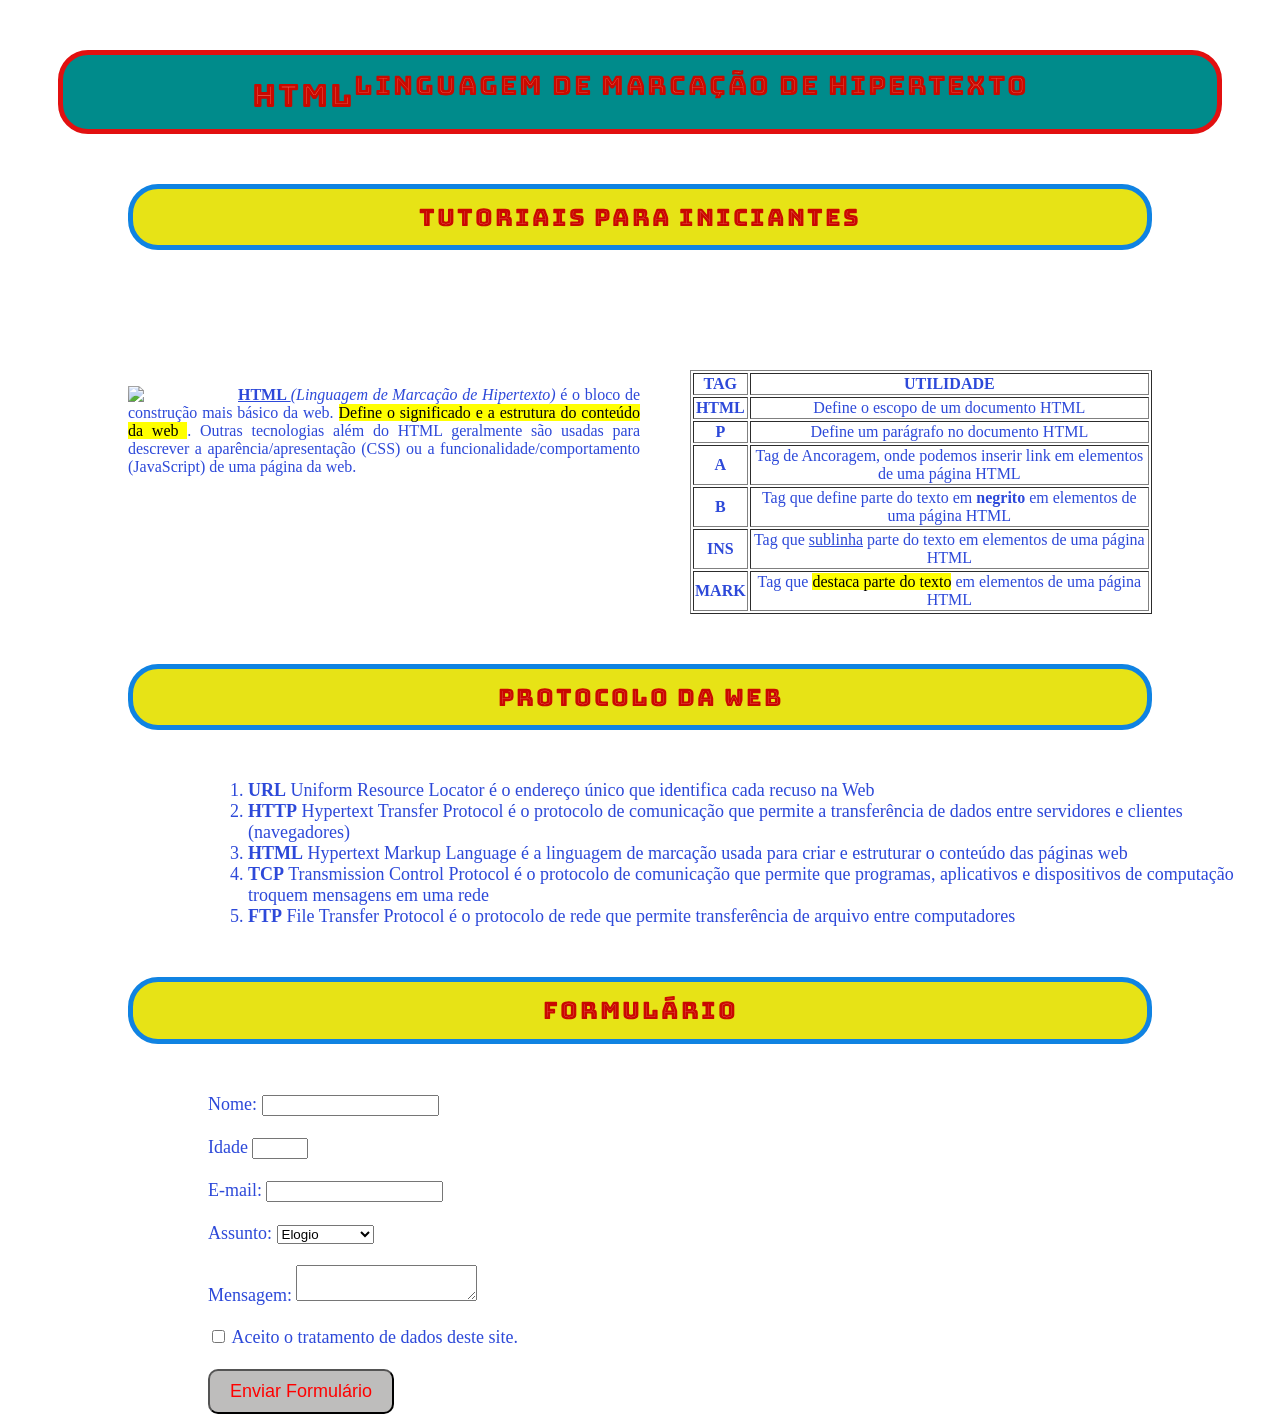
==== exercicio1.html @ a44e45f7 "Initial commit" ====
<!DOCTYPE html>
<html>
  <head>
    <title>Protocolo da Web</title>
    <link rel="stylesheet" href="estilo.css" />
  </head>
  <body>
    <!-- Topo do Site-->
    <header>
      <h1>HTML<sup>Linguagem de Marcação de Hipertexto </sup></h1>
      <h2>Tutoriais para iniciantes</h2>
    </header>
    <!-- Fim do topo -->

    <!--Section - Seção do site -->
    <section class="paragrafo">
      <!--Seção do parágrafo -->
      <p>
        <img class="logo"
          src="https://encrypted-tbn0.gstatic.com/images?q=tbn:ANd9GcQEc9A_S6BPxCDRp5WjMFEfXrpCu1ya2OO-Lw&s"
          width="100px"
          align="left" 
        />

        <strong><ins> HTML </ins></strong
        ><i>(Linguagem de Marcação de Hipertexto) </i> é o bloco de construção
        mais básico da web.
        <mark> Define o significado e a estrutura do conteúdo da web </mark>.
        Outras tecnologias além do HTML geralmente são usadas para descrever a
        aparência/apresentação (CSS) ou a funcionalidade/comportamento
        (JavaScript) de uma página da web.
      </p>
    </section>

    <section class="tabela">
      <!-- Seção de tabela -->
      <table border="1">
        <thead>
          <tr>
            <th><b>TAG</b></th>
            <th><b>UTILIDADE</b></th>
          </tr>
        </thead>
        <tbody>
          <tr>
            <td><b> HTML </b></td>
            <td>Define o escopo de um documento HTML</td>
          </tr>
          <tr>
            <td><b> P </b></td>
            <td>Define um parágrafo no documento HTML</td>
          </tr>
          <tr>
            <td><b> A </b></td>
            <td>
              Tag de Ancoragem, onde podemos inserir link em elementos de uma
              página HTML
            </td>
          </tr>
          <tr>
            <td><b> B </b></td>
            <td>
              Tag que define parte do texto em <b>negrito</b> em elementos de
              uma página HTML
            </td>
          </tr>
          <tr>
            <td><b> INS </b></td>
            <td>
              Tag que <ins>sublinha</ins> parte do texto em elementos de uma
              página HTML
            </td>
          </tr>
          <tr>
            <td><b> MARK </b></td>
            <td>
              Tag que <mark>destaca parte do texto</mark> em elementos de uma
              página HTML
            </td>
          </tr>
        </tbody>
      </table>
    </section>

    <section>
      <!-- Seção da lista -->
      <h2>Protocolo da Web</h2>
      <ol class="lista">
        <li>
          <b>URL</b> Uniform Resource Locator é o endereço único que identifica
          cada recuso na Web
        </li>
        <li>
          <b>HTTP</b> Hypertext Transfer Protocol é o protocolo de comunicação
          que permite a transferência de dados entre servidores e clientes
          (navegadores)
        </li>
        <li>
          <b>HTML</b> Hypertext Markup Language é a linguagem de marcação usada
          para criar e estruturar o conteúdo das páginas web
        </li>
        <li>
          <b>TCP</b> Transmission Control Protocol é o protocolo de comunicação
          que permite que programas, aplicativos e dispositivos de computação
          troquem mensagens em uma rede
        </li>
        <li>
          <b>FTP</b> File Transfer Protocol é o protocolo de rede que permite
          transferência de arquivo entre computadores
        </li>
      </ol>
    </section>

    <section>
      <!--Seção do formulário-->
      <h2>Formulário</h2>
      <form class="formulario" method="get" action="Obrigado.html">
        <label> Nome:</label>
        <input type="text" name="nome" required /><br />
        <br />
        <labe> Idade </labe>
        <input type="number" name="idade" min="16" max="100" required /><br />
        <br />
        <label>E-mail:</label>
        <input type="email" name="email" required /><br />
        <br />
        <label> Assunto:</label>
        <!--<input type="text" name="assunto"> -->
        <select name="assunto">
          <option value="Reclamação">Reclamação</option>
          <option value="Elogio" selected>Elogio</option>
          <option value="Sugestão">Sugestão</option></select
        ><br />
        <br />
        <label> Mensagem: </label>
        <textarea name="mensagem"></textarea><br />
        <br />
        <input type="checkbox" name="termo" required />
        <label> Aceito o tratamento de dados deste site.</label><br />
        <br />
        <input type="submit" value="Enviar Formulário" />
      </form>
    </section>
  </body>
</html>
---- estilo.css ----
@import url('https://fonts.googleapis.com/css2?family=Bungee+Tint&family=Lobster&display=swap');


      body{background-image:url(https://images.pexels.com/photos/911738/pexels-photo-911738.jpeg?auto=compress&cs=tinysrgb&w=1260&h=750&dpr=2);
            
          
      }
      h1{
        border: 5px solid rgb(226, 16, 16);
        height: 6%;
        border-radius: 30px; 
        background-color: rgb(0, 139, 139);
        text-align:center;
        margin: 50px;
        letter-spacing: 2px;              
        font-family:"Bungee Tint", sans-serif ;
        padding: 1%;
      }

      h2,h3{
        border: 5px solid rgb(16, 131, 226);
        height: 6%;
        border-radius: 30px; 
        background-color: rgb(231, 227, 22);
        text-align:center;
        margin: 50px 120px 50px 120px;
        letter-spacing: 2px;              
        font-family:"Bungee Tint", sans-serif ;
        padding: 1%;


      }

      p{
        width: 50%;
        height: 50%;
        float: left;
        margin-right: 50px;
        
      }

      section{
        color: rgb(45, 73, 217);

      }
        a.botao{
          background: rgb(127, 255, 0);
          color:white;
          border: 4px solid rgb(0, 0, 255);
          padding: 10px;
          text-decoration: none;
          border-radius: 20px;
        }

        a.botao:hover{
          background: rgb(6, 234, 234);
          color:white;
          border: 4px double rgb(241, 35, 16);
          padding: 13px;
          font-family: "Lobster", sans-serif;
          font-weight: bolder;
          font-size: 20px;
          cursor: -webkit-zoom-in;
          
        }
        
        .paragrafo{
          text-align: justify;
          color: rgb(45, 73, 217);
          margin: 120px;

        }
        .logo{

          margin: 0px 10px 0px 0px;
          align-content: center;
        }

        .tabela{
          text-align: center;
          margin: 20px 120px 20px 120px;
          

        }

        .lista, .formulario {
          margin-left: 200px;
          font-size: 18px;

        }

        .obrigado{
          margin-top: 20%;
          margin-bottom: 10%;
        }

        input[type="submit"]{ 
          padding: 10px 20px;
          font-size: 18px;
          color: rgb(255, 0, 0);
          background: rgb(190, 189, 188);
          border-radius: 10px;
        }

        input[type="submit"]:hover{
          color: rgb(123, 123, 224);
          background: rgb(233, 233, 25);
          border-radius: 10px;
          font-family:"Lobster", sans-serif;
          transform: matrix(1,-0.5,0,1,0,0);
        }
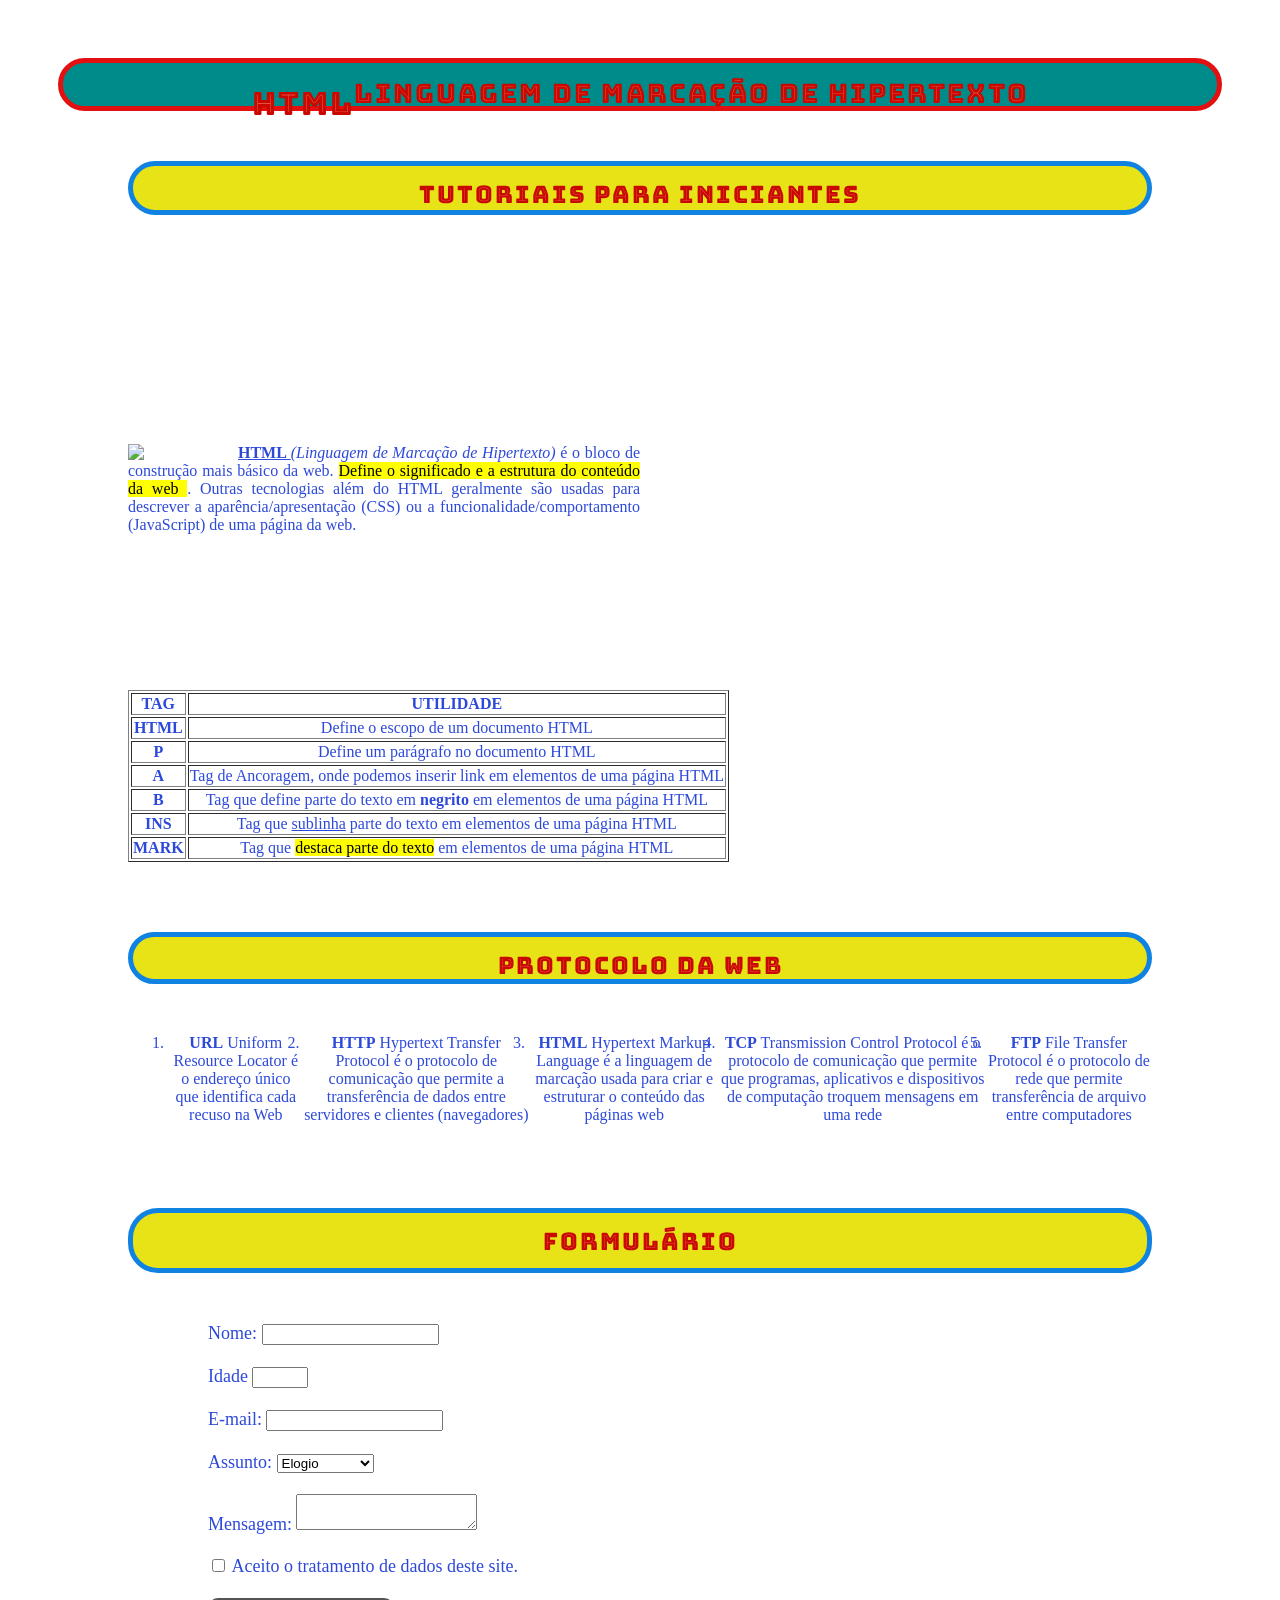
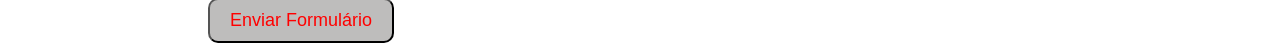
==== commit 57b5f85e: "alteração 100525" ====
--- a/exercicio1.html
+++ b/exercicio1.html
@@ -5,141 +5,144 @@
     <link rel="stylesheet" href="estilo.css" />
   </head>
   <body>
-    <!-- Topo do Site-->
-    <header>
-      <h1>HTML<sup>Linguagem de Marcação de Hipertexto </sup></h1>
-      <h2>Tutoriais para iniciantes</h2>
-    </header>
-    <!-- Fim do topo -->
+    <div class="container">
+      <!-- Topo do Site-->
+      <header>
+        <h1>HTML<sup>Linguagem de Marcação de Hipertexto </sup></h1>
+        <h2>Tutoriais para iniciantes</h2>
+      </header>
+      <!-- Fim do topo -->
 
-    <!--Section - Seção do site -->
-    <section class="paragrafo">
-      <!--Seção do parágrafo -->
-      <p>
-        <img class="logo"
-          src="https://encrypted-tbn0.gstatic.com/images?q=tbn:ANd9GcQEc9A_S6BPxCDRp5WjMFEfXrpCu1ya2OO-Lw&s"
-          width="100px"
-          align="left" 
-        />
+      <!--Section - Seção do site -->
+      <section class="paragrafo">
+        <!--Seção do parágrafo -->
+        <p>
+          <img
+            class="logo"
+            src="https://encrypted-tbn0.gstatic.com/images?q=tbn:ANd9GcQEc9A_S6BPxCDRp5WjMFEfXrpCu1ya2OO-Lw&s"
+            width="100px"
+            align="left"
+          />
 
-        <strong><ins> HTML </ins></strong
-        ><i>(Linguagem de Marcação de Hipertexto) </i> é o bloco de construção
-        mais básico da web.
-        <mark> Define o significado e a estrutura do conteúdo da web </mark>.
-        Outras tecnologias além do HTML geralmente são usadas para descrever a
-        aparência/apresentação (CSS) ou a funcionalidade/comportamento
-        (JavaScript) de uma página da web.
-      </p>
-    </section>
+          <strong><ins> HTML </ins></strong
+          ><i>(Linguagem de Marcação de Hipertexto) </i> é o bloco de construção
+          mais básico da web.
+          <mark> Define o significado e a estrutura do conteúdo da web </mark>.
+          Outras tecnologias além do HTML geralmente são usadas para descrever a
+          aparência/apresentação (CSS) ou a funcionalidade/comportamento
+          (JavaScript) de uma página da web.
+        </p>
+      </section>
 
-    <section class="tabela">
-      <!-- Seção de tabela -->
-      <table border="1">
-        <thead>
-          <tr>
-            <th><b>TAG</b></th>
-            <th><b>UTILIDADE</b></th>
-          </tr>
-        </thead>
-        <tbody>
-          <tr>
-            <td><b> HTML </b></td>
-            <td>Define o escopo de um documento HTML</td>
-          </tr>
-          <tr>
-            <td><b> P </b></td>
-            <td>Define um parágrafo no documento HTML</td>
-          </tr>
-          <tr>
-            <td><b> A </b></td>
-            <td>
-              Tag de Ancoragem, onde podemos inserir link em elementos de uma
-              página HTML
-            </td>
-          </tr>
-          <tr>
-            <td><b> B </b></td>
-            <td>
-              Tag que define parte do texto em <b>negrito</b> em elementos de
-              uma página HTML
-            </td>
-          </tr>
-          <tr>
-            <td><b> INS </b></td>
-            <td>
-              Tag que <ins>sublinha</ins> parte do texto em elementos de uma
-              página HTML
-            </td>
-          </tr>
-          <tr>
-            <td><b> MARK </b></td>
-            <td>
-              Tag que <mark>destaca parte do texto</mark> em elementos de uma
-              página HTML
-            </td>
-          </tr>
-        </tbody>
-      </table>
-    </section>
+      <section class="tabela">
+        <!-- Seção de tabela -->
+        <table border="1">
+          <thead>
+            <tr>
+              <th><b>TAG</b></th>
+              <th><b>UTILIDADE</b></th>
+            </tr>
+          </thead>
+          <tbody>
+            <tr>
+              <td><b> HTML </b></td>
+              <td>Define o escopo de um documento HTML</td>
+            </tr>
+            <tr>
+              <td><b> P </b></td>
+              <td>Define um parágrafo no documento HTML</td>
+            </tr>
+            <tr>
+              <td><b> A </b></td>
+              <td>
+                Tag de Ancoragem, onde podemos inserir link em elementos de uma
+                página HTML
+              </td>
+            </tr>
+            <tr>
+              <td><b> B </b></td>
+              <td>
+                Tag que define parte do texto em <b>negrito</b> em elementos de
+                uma página HTML
+              </td>
+            </tr>
+            <tr>
+              <td><b> INS </b></td>
+              <td>
+                Tag que <ins>sublinha</ins> parte do texto em elementos de uma
+                página HTML
+              </td>
+            </tr>
+            <tr>
+              <td><b> MARK </b></td>
+              <td>
+                Tag que <mark>destaca parte do texto</mark> em elementos de uma
+                página HTML
+              </td>
+            </tr>
+          </tbody>
+        </table>
+      </section>
 
-    <section>
-      <!-- Seção da lista -->
-      <h2>Protocolo da Web</h2>
-      <ol class="lista">
-        <li>
-          <b>URL</b> Uniform Resource Locator é o endereço único que identifica
-          cada recuso na Web
-        </li>
-        <li>
-          <b>HTTP</b> Hypertext Transfer Protocol é o protocolo de comunicação
-          que permite a transferência de dados entre servidores e clientes
-          (navegadores)
-        </li>
-        <li>
-          <b>HTML</b> Hypertext Markup Language é a linguagem de marcação usada
-          para criar e estruturar o conteúdo das páginas web
-        </li>
-        <li>
-          <b>TCP</b> Transmission Control Protocol é o protocolo de comunicação
-          que permite que programas, aplicativos e dispositivos de computação
-          troquem mensagens em uma rede
-        </li>
-        <li>
-          <b>FTP</b> File Transfer Protocol é o protocolo de rede que permite
-          transferência de arquivo entre computadores
-        </li>
-      </ol>
-    </section>
+      <section>
+        <!-- Seção da lista -->
+        <h2>Protocolo da Web</h2>
+        <ol class="lista">
+          <li>
+            <b>URL</b> Uniform Resource Locator é o endereço único que
+            identifica cada recuso na Web
+          </li>
+          <li>
+            <b>HTTP</b> Hypertext Transfer Protocol é o protocolo de comunicação
+            que permite a transferência de dados entre servidores e clientes
+            (navegadores)
+          </li>
+          <li>
+            <b>HTML</b> Hypertext Markup Language é a linguagem de marcação
+            usada para criar e estruturar o conteúdo das páginas web
+          </li>
+          <li>
+            <b>TCP</b> Transmission Control Protocol é o protocolo de
+            comunicação que permite que programas, aplicativos e dispositivos de
+            computação troquem mensagens em uma rede
+          </li>
+          <li>
+            <b>FTP</b> File Transfer Protocol é o protocolo de rede que permite
+            transferência de arquivo entre computadores
+          </li>
+        </ol>
+      </section>
 
-    <section>
-      <!--Seção do formulário-->
-      <h2>Formulário</h2>
-      <form class="formulario" method="get" action="Obrigado.html">
-        <label> Nome:</label>
-        <input type="text" name="nome" required /><br />
-        <br />
-        <labe> Idade </labe>
-        <input type="number" name="idade" min="16" max="100" required /><br />
-        <br />
-        <label>E-mail:</label>
-        <input type="email" name="email" required /><br />
-        <br />
-        <label> Assunto:</label>
-        <!--<input type="text" name="assunto"> -->
-        <select name="assunto">
-          <option value="Reclamação">Reclamação</option>
-          <option value="Elogio" selected>Elogio</option>
-          <option value="Sugestão">Sugestão</option></select
-        ><br />
-        <br />
-        <label> Mensagem: </label>
-        <textarea name="mensagem"></textarea><br />
-        <br />
-        <input type="checkbox" name="termo" required />
-        <label> Aceito o tratamento de dados deste site.</label><br />
-        <br />
-        <input type="submit" value="Enviar Formulário" />
-      </form>
-    </section>
+      <section>
+        <!--Seção do formulário-->
+        <h2>Formulário</h2>
+        <form class="formulario" method="get" action="Obrigado.html">
+          <label> Nome:</label>
+          <input type="text" name="nome" required /><br />
+          <br />
+          <labe> Idade </labe>
+          <input type="number" name="idade" min="16" max="100" required /><br />
+          <br />
+          <label>E-mail:</label>
+          <input type="email" name="email" required /><br />
+          <br />
+          <label> Assunto:</label>
+          <!--<input type="text" name="assunto"> -->
+          <select name="assunto">
+            <option value="Reclamação">Reclamação</option>
+            <option value="Elogio" selected>Elogio</option>
+            <option value="Sugestão">Sugestão</option></select
+          ><br />
+          <br />
+          <label> Mensagem: </label>
+          <textarea name="mensagem"></textarea><br />
+          <br />
+          <input type="checkbox" name="termo" required />
+          <label> Aceito o tratamento de dados deste site.</label><br />
+          <br />
+          <input type="submit" value="Enviar Formulário" />
+        </form>
+      </section>
+    </div>
   </body>
 </html>
--- a/estilo.css
+++ b/estilo.css
@@ -3,7 +3,16 @@
 
       body{background-image:url(https://images.pexels.com/photos/911738/pexels-photo-911738.jpeg?auto=compress&cs=tinysrgb&w=1260&h=750&dpr=2);
             
-          
+      .container{
+        display: grid;
+        grid-template-areas:
+        "header"
+        ".paragrafo"
+        ".tabela, lista"
+                ;
+
+
+      }  
       }
       h1{
         border: 5px solid rgb(226, 16, 16);
@@ -40,6 +49,7 @@
       }
 
       section{
+        
         color: rgb(45, 73, 217);
 
       }
@@ -76,14 +86,15 @@
           align-content: center;
         }
 
-        .tabela{
+        .tabela,.lista {
+          display: flex;
           text-align: center;
           margin: 20px 120px 20px 120px;
           
 
         }
-
-        .lista, .formulario {
+ 
+        .formulario {
           margin-left: 200px;
           font-size: 18px;
 
@@ -110,4 +121,6 @@
           transform: matrix(1,-0.5,0,1,0,0);
         }
 
+
+
         
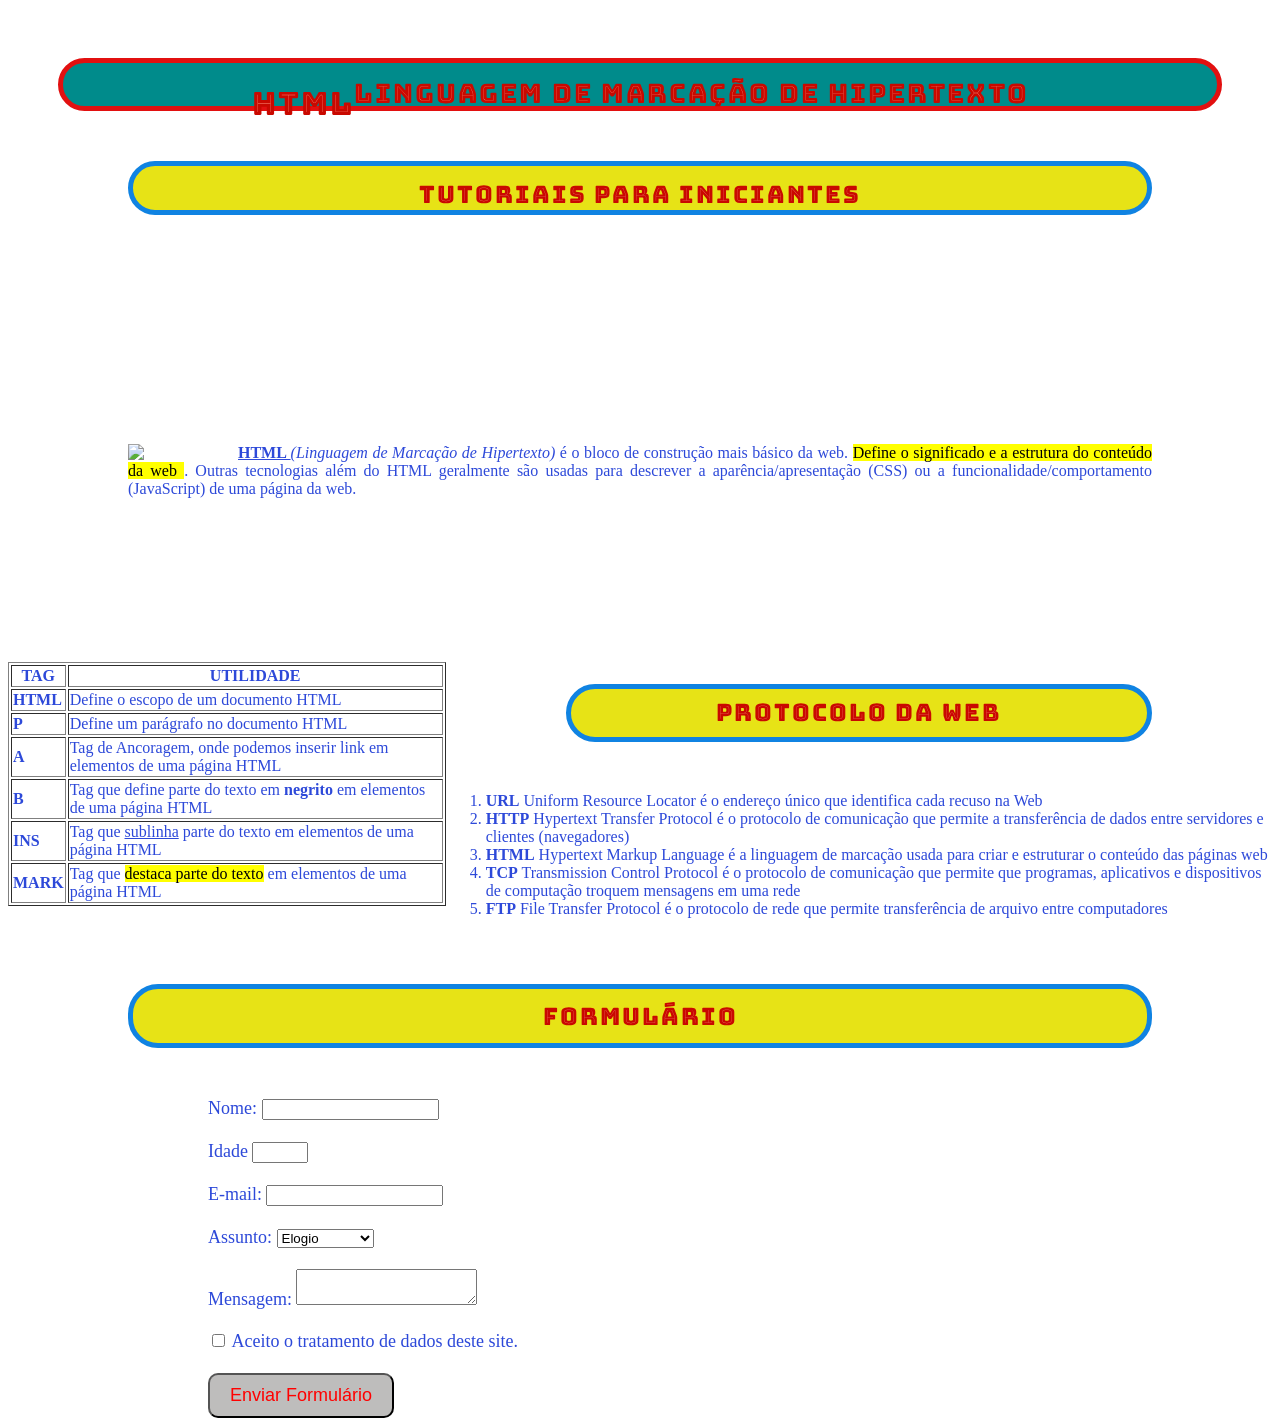
==== commit 9980de6b: "alteração 110525" ====
--- a/exercicio1.html
+++ b/exercicio1.html
@@ -33,6 +33,8 @@
           (JavaScript) de uma página da web.
         </p>
       </section>
+
+      <div class="tabelalinha">
 
       <section class="tabela">
         <!-- Seção de tabela -->
@@ -112,6 +114,7 @@
           </li>
         </ol>
       </section>
+      </div>
 
       <section>
         <!--Seção do formulário-->
--- a/estilo.css
+++ b/estilo.css
@@ -3,17 +3,22 @@
 
       body{background-image:url(https://images.pexels.com/photos/911738/pexels-photo-911738.jpeg?auto=compress&cs=tinysrgb&w=1260&h=750&dpr=2);
             
+        
+      }
+
       .container{
         display: grid;
         grid-template-areas:
         "header"
-        ".paragrafo"
-        ".tabela, lista"
-                ;
+        ".paragrafo";}
 
+        .tabelalinha{
+          display: flex;
+          flex-direction: row;
+          justify-content: center;
+          align-items: center;
 
-      }  
-      }
+        }
       h1{
         border: 5px solid rgb(226, 16, 16);
         height: 6%;
@@ -40,13 +45,13 @@
 
       }
 
-      p{
+      /*p{
         width: 50%;
         height: 50%;
         float: left;
         margin-right: 50px;
         
-      }
+      }*/
 
       section{
         
@@ -86,13 +91,13 @@
           align-content: center;
         }
 
-        .tabela,.lista {
+        /*.tabela,.lista {
           display: flex;
           text-align: center;
           margin: 20px 120px 20px 120px;
           
 
-        }
+        }*/
  
         .formulario {
           margin-left: 200px;
